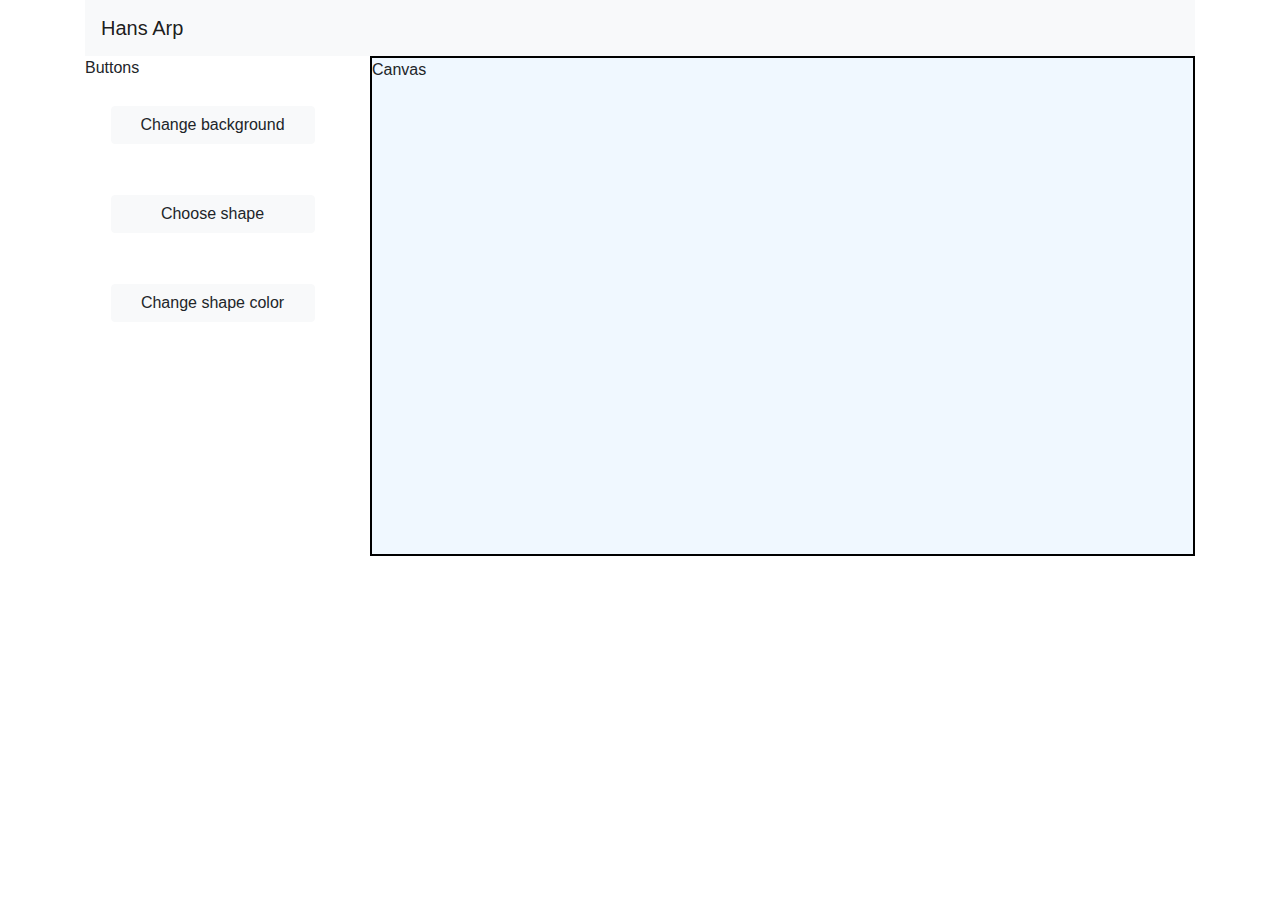
==== Hans-Arp/index.html @ b65c0700 "Added Hans Arp project and built out wireframe." ====
<!DOCTYPE html>
<html lang="en">
<head>
    <meta charset="UTF-8">
    <meta name="viewport" content="width=device-width, initial-scale=1.0">
    <meta http-equiv="X-UA-Compatible" content="ie=edge">
    <title>Hans Arp App</title>
    <!-- Bootstrap -->
    <link rel="stylesheet" href="https://cdnjs.cloudflare.com/ajax/libs/twitter-bootstrap/4.0.0/css/bootstrap.min.css"/>
    <link rel="stylesheet" href="style.css"/>
</head>
<body>
    <div class="container">
        <!-- Header/Nav Section -->
        <nav class="navbar navbar-expand-lg navbar-light bg-light">
                <a class="navbar-brand" href="#">Hans Arp</a>
        </nav>

        <!-- Main Section with buttons and canvas -->
        <div class="row">
            <div class="col-3">
                <div id="control-panel">
                    Buttons
                        <button type="button" class="btn btn-light" id="bg">Change background</button>
                        <button type="button" class="btn btn-light" id="shape">Choose shape</button>
                        <button type="button" class="btn btn-light" id="color">Change shape color</button>
                </div>
            </div>
            
            <div class="col-9">
                <div id="canvas">
                    Canvas
                </div>
            </div>
        </div>

    </div>
    

<!-- JQuery -->
<script src="https://cdnjs.cloudflare.com/ajax/libs/jquery/3.2.1/jquery.min.js"></script>

<!-- Main Game Logic  -->
<script src="app.js"></script>
</body>
</html>
---- Hans-Arp/style.css ----
#control-panel {
    /* height: 500px; */
    box-sizing: border-box;
    display: flex;
    flex-direction: column;
}

.btn {
    margin: 10%;
}

#canvas {
    border: 2px, solid, black;
    height: 500px;
    background-color: aliceblue;
    box-sizing: border-box;
}
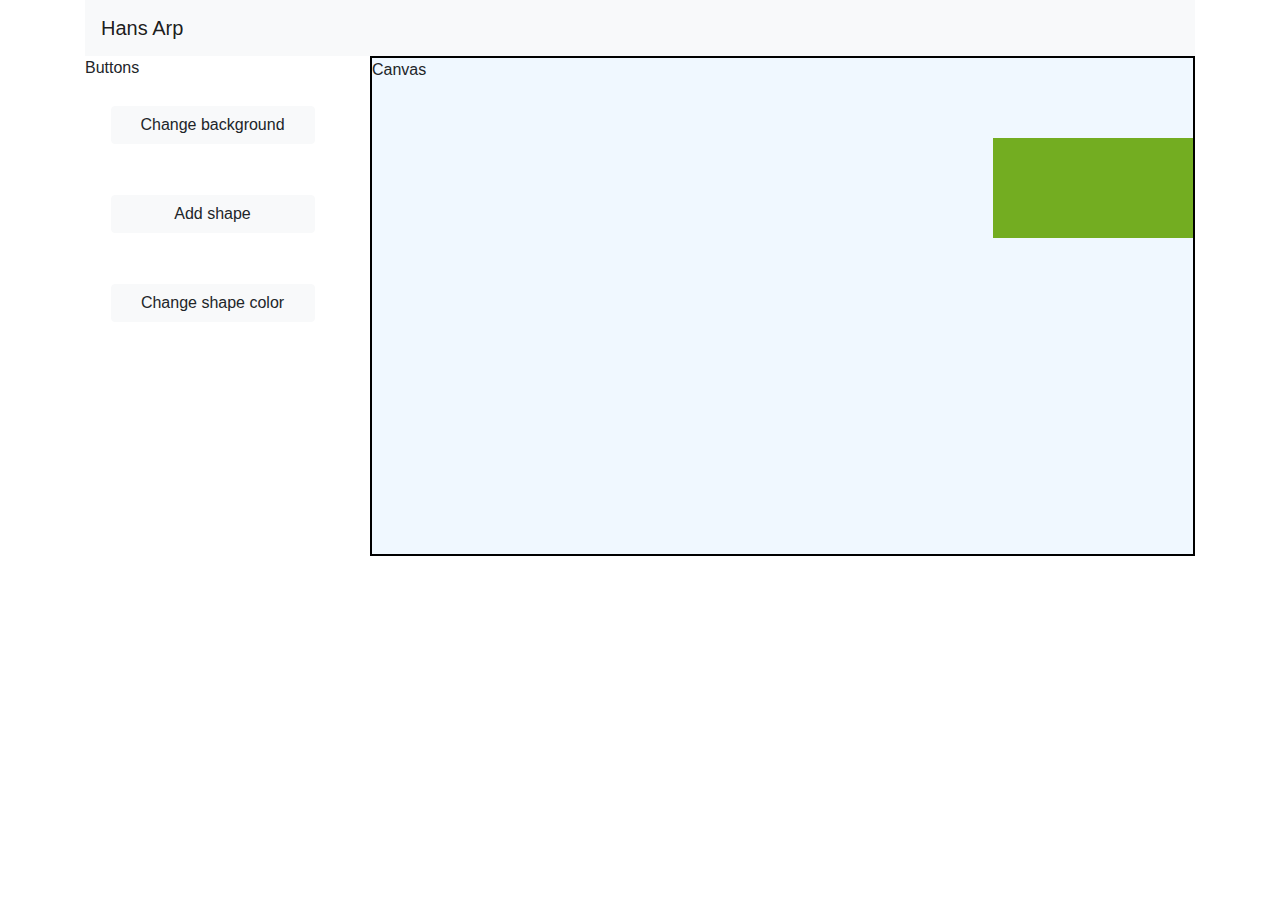
==== commit 9d2b9403: "When I click add shape, a new shape appears randomly. The position is set though, so I need to make " ====
--- a/Hans-Arp/index.html
+++ b/Hans-Arp/index.html
@@ -22,14 +22,15 @@
                 <div id="control-panel">
                     Buttons
                         <button type="button" class="btn btn-light" id="bg">Change background</button>
-                        <button type="button" class="btn btn-light" id="shape">Choose shape</button>
+                        <button type="button" class="btn btn-light" id="shape">Add shape</button>
                         <button type="button" class="btn btn-light" id="color">Change shape color</button>
                 </div>
             </div>
-            
+
             <div class="col-9">
                 <div id="canvas">
                     Canvas
+                    <div class="art"></div>
                 </div>
             </div>
         </div>
--- a/Hans-Arp/style.css
+++ b/Hans-Arp/style.css
@@ -14,4 +14,14 @@
     height: 500px;
     background-color: aliceblue;
     box-sizing: border-box;
-}+    position: relative;
+}
+
+.art {
+    position: absolute;
+    top: 80px;
+    right: 0;
+    width: 200px;
+    height: 100px;
+    background-color: #73AD21;
+  }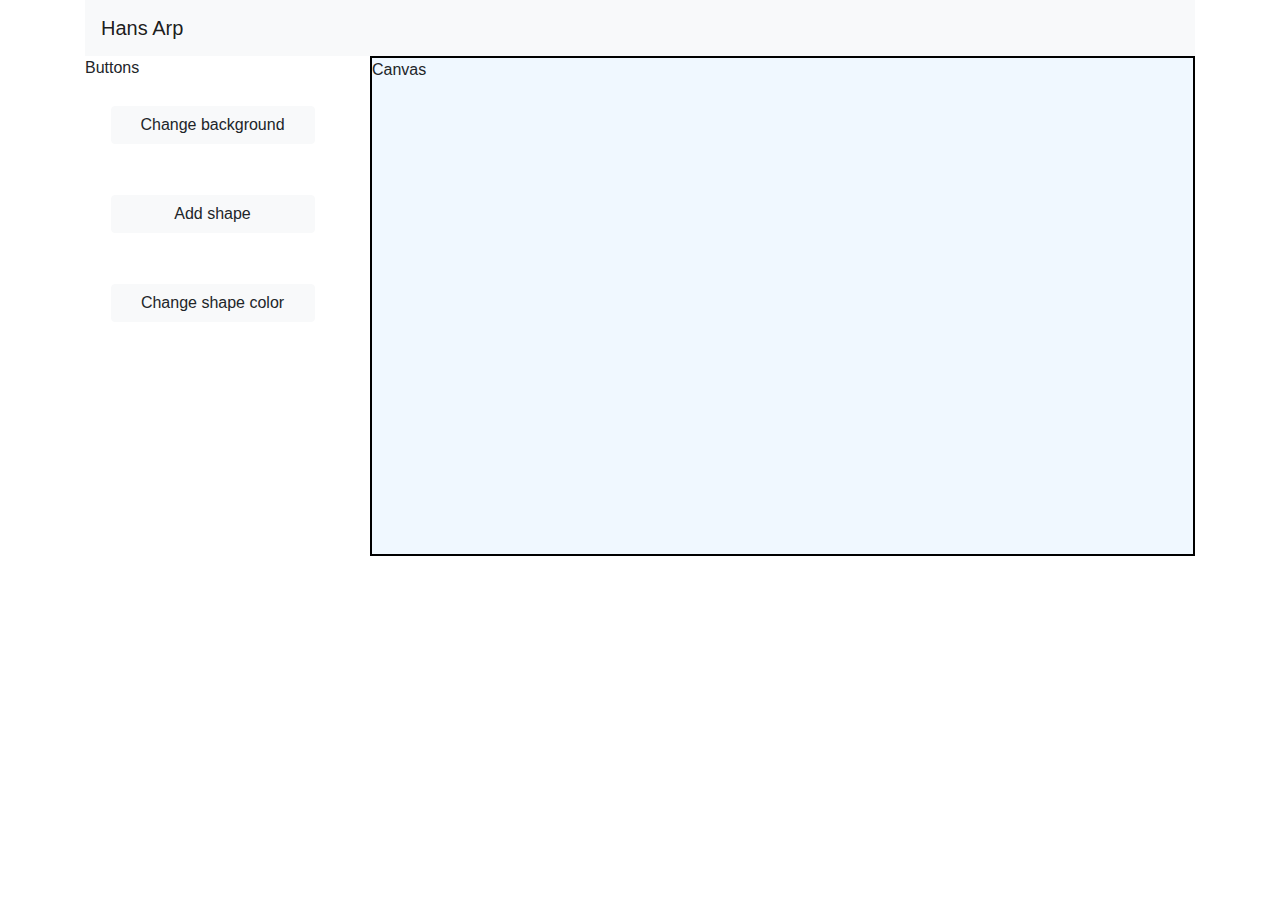
==== commit 70213838: "Shape now moves around the canvas when I click the button. Now I need the button to create a new sha" ====
--- a/Hans-Arp/index.html
+++ b/Hans-Arp/index.html
@@ -30,7 +30,7 @@
             <div class="col-9">
                 <div id="canvas">
                     Canvas
-                    <div class="art"></div>
+                    <!-- <div class="art"></div> -->
                 </div>
             </div>
         </div>
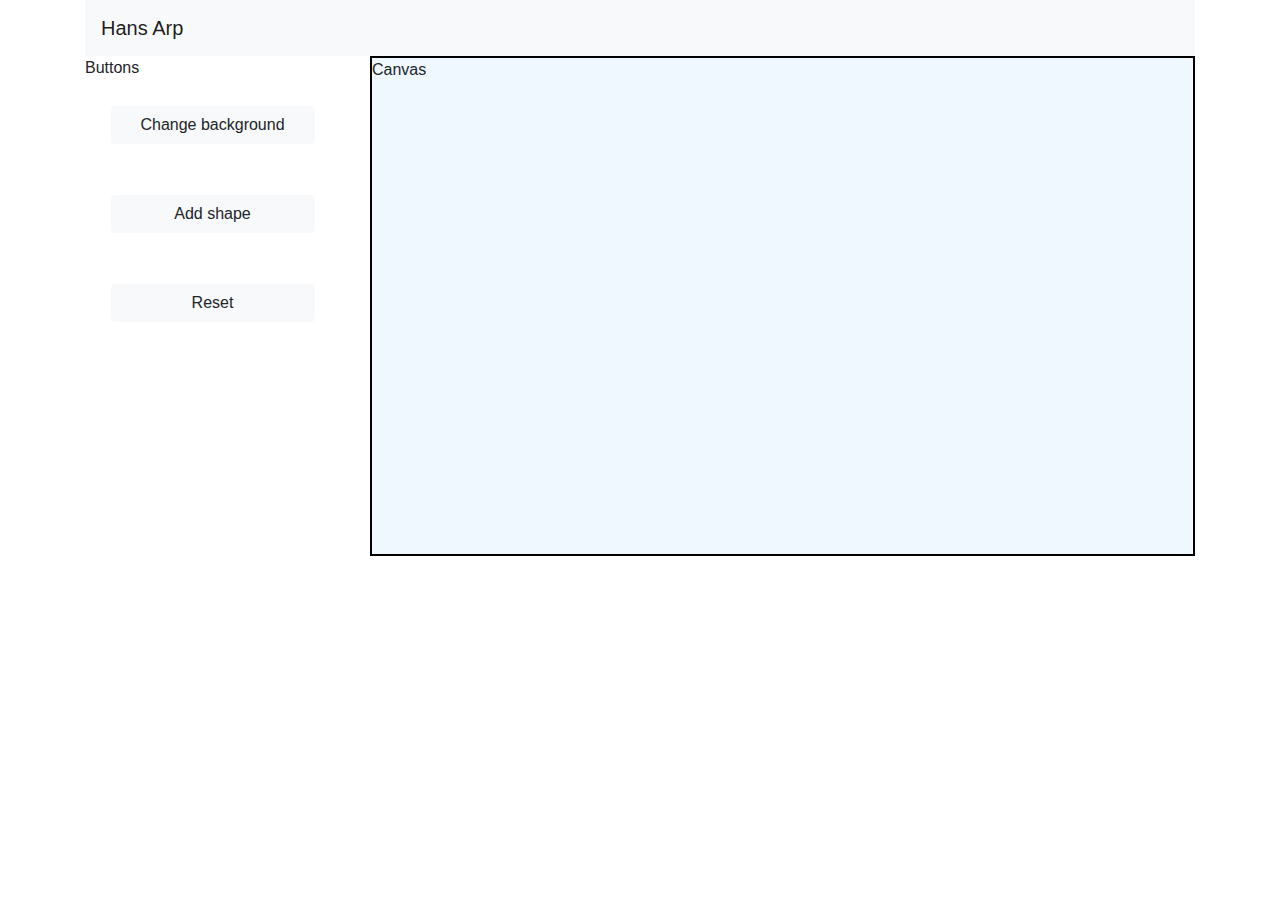
==== commit 4567756f: "Game now resets." ====
--- a/Hans-Arp/index.html
+++ b/Hans-Arp/index.html
@@ -23,7 +23,7 @@
                     Buttons
                         <button type="button" class="btn btn-light" id="bg">Change background</button>
                         <button type="button" class="btn btn-light" id="shape">Add shape</button>
-                        <button type="button" class="btn btn-light" id="color">Change shape color</button>
+                        <button type="button" class="btn btn-light" id="reset">Reset</button>
                 </div>
             </div>
 
--- a/Hans-Arp/style.css
+++ b/Hans-Arp/style.css
@@ -15,13 +15,14 @@
     background-color: aliceblue;
     box-sizing: border-box;
     position: relative;
+    overflow: hidden;
 }
 
-.art {
+/* .art {
     position: absolute;
     top: 80px;
     right: 0;
     width: 200px;
     height: 100px;
     background-color: #73AD21;
-  }+  } */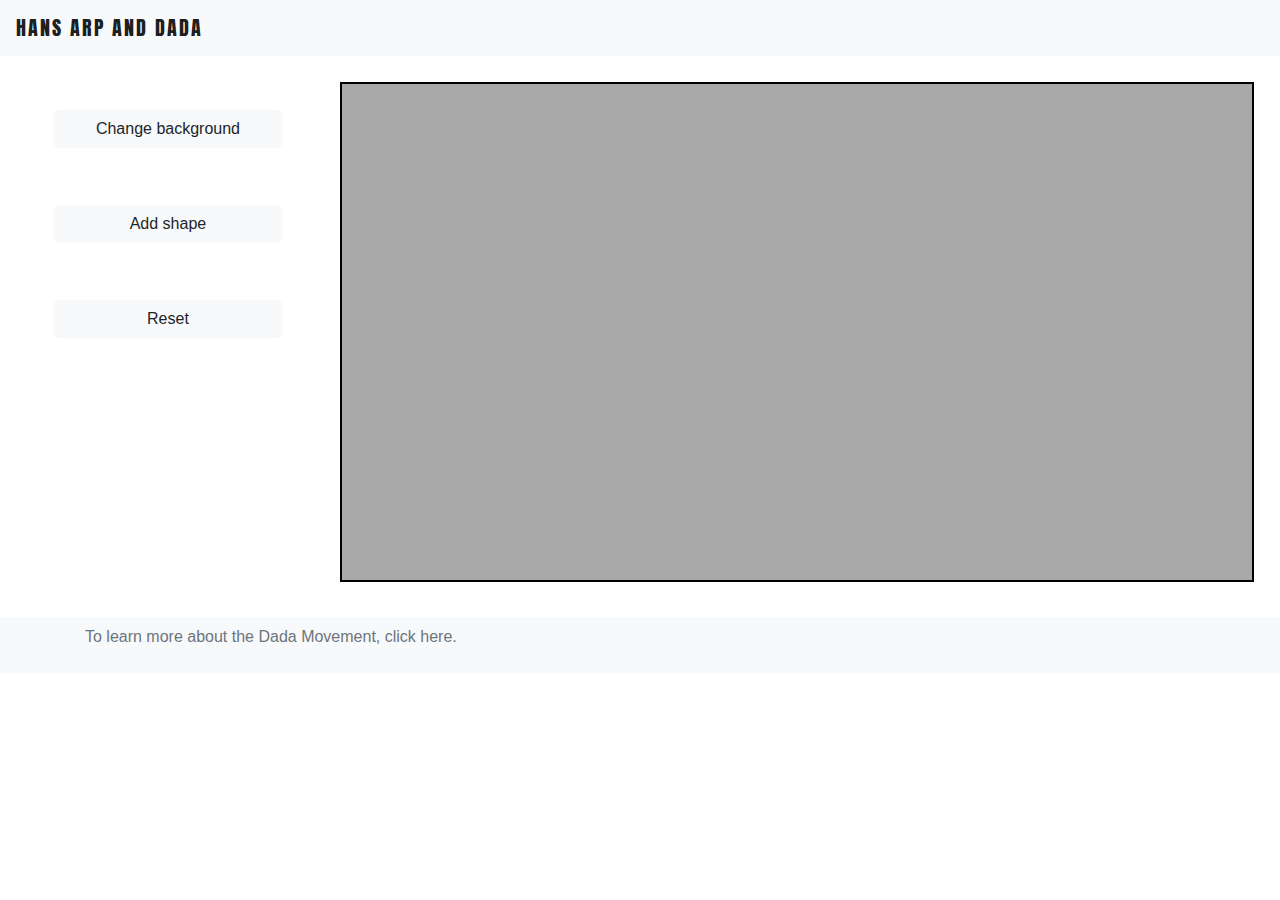
==== commit 6281728b: "Styled the page a bit, and now I need to add an instruction modal." ====
--- a/Hans-Arp/index.html
+++ b/Hans-Arp/index.html
@@ -1,47 +1,82 @@
 <!DOCTYPE html>
 <html lang="en">
+
 <head>
     <meta charset="UTF-8">
     <meta name="viewport" content="width=device-width, initial-scale=1.0">
     <meta http-equiv="X-UA-Compatible" content="ie=edge">
     <title>Hans Arp App</title>
     <!-- Bootstrap -->
-    <link rel="stylesheet" href="https://cdnjs.cloudflare.com/ajax/libs/twitter-bootstrap/4.0.0/css/bootstrap.min.css"/>
-    <link rel="stylesheet" href="style.css"/>
+    <link rel="stylesheet"
+        href="https://cdnjs.cloudflare.com/ajax/libs/twitter-bootstrap/4.0.0/css/bootstrap.min.css" />
+    <!-- External Stylesheet-->
+    <link rel="stylesheet" href="style.css" />
+    <!-- Google Fonts -->
+    <link href="https://fonts.googleapis.com/css?family=Anton&display=swap" rel="stylesheet">
 </head>
+
 <body>
-    <div class="container">
-        <!-- Header/Nav Section -->
-        <nav class="navbar navbar-expand-lg navbar-light bg-light">
-                <a class="navbar-brand" href="#">Hans Arp</a>
-        </nav>
+    <!-- Header/Nav Section -->
+    <nav class="navbar navbar-expand-lg navbar-light bg-light">
+        <a class="navbar-brand" href="#">HANS ARP AND DADA</a>
+    </nav>
 
+    <div class="main-section">
         <!-- Main Section with buttons and canvas -->
         <div class="row">
             <div class="col-3">
                 <div id="control-panel">
-                    Buttons
-                        <button type="button" class="btn btn-light" id="bg">Change background</button>
-                        <button type="button" class="btn btn-light" id="shape">Add shape</button>
-                        <button type="button" class="btn btn-light" id="reset">Reset</button>
+                    <button type="button" class="btn btn-light" id="bg">Change background</button>
+                    <button type="button" class="btn btn-light" id="shape">Add shape</button>
+                    <button type="button" class="btn btn-light" id="reset">Reset</button>
                 </div>
             </div>
 
             <div class="col-9">
                 <div id="canvas">
-                    Canvas
                     <!-- <div class="art"></div> -->
                 </div>
             </div>
         </div>
 
+        <!-- Modal -->
+        <div class="modal fade" id="exampleModalCenter" tabindex="-1" role="dialog"
+            aria-labelledby="exampleModalCenterTitle" aria-hidden="true">
+            <div class="modal-dialog modal-dialog-centered" role="document">
+                <div class="modal-content">
+                    <div class="modal-header">
+                        <h5 class="modal-title" id="exampleModalCenterTitle">Modal title</h5>
+                        <button type="button" class="close" data-dismiss="modal" aria-label="Close">
+                            <span aria-hidden="true">&times;</span>
+                        </button>
+                    </div>
+                    <div class="modal-body">
+                        Testing, testing...
+                    </div>
+                    <div class="modal-footer">
+                        <button type="button" class="btn btn-secondary" data-dismiss="modal">Close</button>
+                        <button type="button" class="btn btn-primary">Save changes</button>
+                    </div>
+                </div>
+            </div>
+        </div>
+
     </div>
-    
 
-<!-- JQuery -->
-<script src="https://cdnjs.cloudflare.com/ajax/libs/jquery/3.2.1/jquery.min.js"></script>
+    <footer class="navbar navbar-light bg-light">
+        <div class="container">
+            <p class="text-muted">To learn more about the Dada Movement, click here.</p>
+        </div>
+    </footer>
 
-<!-- Main Game Logic  -->
-<script src="app.js"></script>
+
+    <!-- JQuery -->
+    <script src="https://cdnjs.cloudflare.com/ajax/libs/jquery/3.2.1/jquery.min.js"></script>
+
+    <script src="https://stackpath.bootstrapcdn.com/bootstrap/4.3.1/js/bootstrap.min.js" integrity="sha384-JjSmVgyd0p3pXB1rRibZUAYoIIy6OrQ6VrjIEaFf/nJGzIxFDsf4x0xIM+B07jRM" crossorigin="anonymous"></script>
+
+    <!-- Main Game Logic  -->
+    <script src="app.js"></script>
 </body>
+
 </html>--- a/Hans-Arp/style.css
+++ b/Hans-Arp/style.css
@@ -1,3 +1,13 @@
+.main-section {
+    padding: 2%;
+    margin: 0 auto;
+}
+
+.navbar-brand {
+    font-family: 'Anton', sans-serif;
+    letter-spacing: .1em;
+}
+
 #control-panel {
     /* height: 500px; */
     box-sizing: border-box;
@@ -12,10 +22,15 @@
 #canvas {
     border: 2px, solid, black;
     height: 500px;
-    background-color: aliceblue;
+    background-color: darkgray;
     box-sizing: border-box;
     position: relative;
     overflow: hidden;
+}
+
+footer {
+    margin-top: 10px;
+    
 }
 
 /* .art {
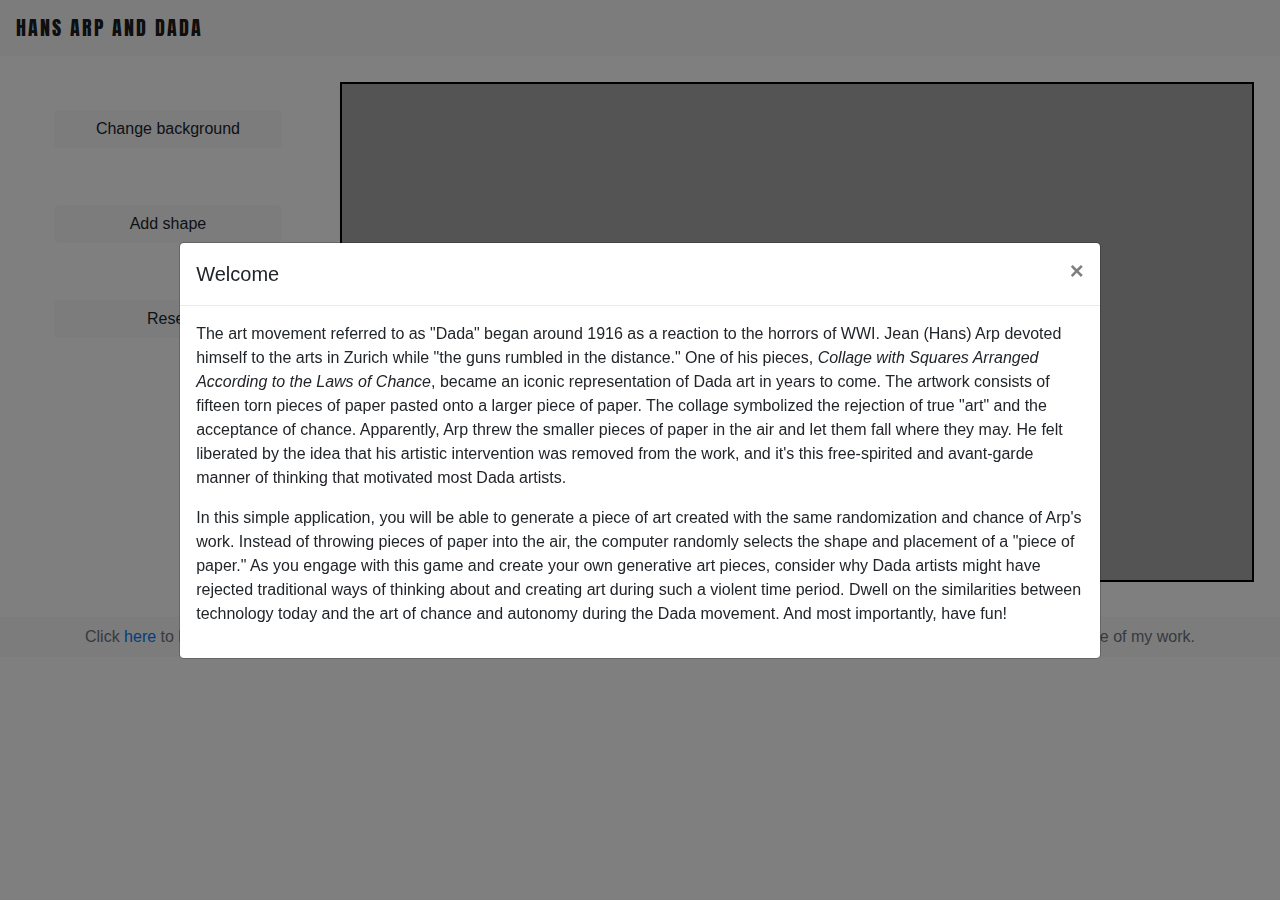
==== commit 0714dddc: "Added a modal with instructions and info." ====
--- a/Hans-Arp/index.html
+++ b/Hans-Arp/index.html
@@ -13,6 +13,7 @@
     <link rel="stylesheet" href="style.css" />
     <!-- Google Fonts -->
     <link href="https://fonts.googleapis.com/css?family=Anton&display=swap" rel="stylesheet">
+        
 </head>
 
 <body>
@@ -40,22 +41,26 @@
         </div>
 
         <!-- Modal -->
-        <div class="modal fade" id="exampleModalCenter" tabindex="-1" role="dialog"
-            aria-labelledby="exampleModalCenterTitle" aria-hidden="true">
-            <div class="modal-dialog modal-dialog-centered" role="document">
+        <div class="modal fade" id="myModal" tabindex="-1" role="dialog"
+            aria-labelledby="myModal" aria-hidden="true">
+            <div class="modal-dialog mw-100 w-75 modal-dialog-centered" role="document">
                 <div class="modal-content">
                     <div class="modal-header">
-                        <h5 class="modal-title" id="exampleModalCenterTitle">Modal title</h5>
+                        <h5 class="modal-title" id="exampleModalCenterTitle">Welcome</h5>
                         <button type="button" class="close" data-dismiss="modal" aria-label="Close">
                             <span aria-hidden="true">&times;</span>
                         </button>
                     </div>
                     <div class="modal-body">
-                        Testing, testing...
-                    </div>
-                    <div class="modal-footer">
-                        <button type="button" class="btn btn-secondary" data-dismiss="modal">Close</button>
-                        <button type="button" class="btn btn-primary">Save changes</button>
+                        <p>The art movement referred to as "Dada" began around 1916 as a reaction to the horrors of WWI. Jean (Hans) Arp devoted himself to the arts in Zurich while "the guns rumbled in the distance." 
+                        One of his pieces, <em>Collage with Squares Arranged According to the Laws of Chance</em>, became an iconic representation of Dada art in years to come. The artwork consists of fifteen
+                        torn pieces of paper pasted onto a larger piece of paper. The collage symbolized the rejection of true "art" and the acceptance of chance. Apparently, Arp threw the smaller pieces of paper 
+                        in the air and let them fall where they may. He felt liberated by the idea that his artistic intervention was removed from the work, and it's this free-spirited and avant-garde manner of thinking
+                        that motivated most Dada artists.</p>
+                        <p>In this simple application, you will be able to generate a piece of art created with the same randomization and chance of Arp's work. Instead of throwing pieces of paper into the air, the computer 
+                        randomly selects the shape and placement of a "piece of paper." As you engage with this game and create your own generative art pieces, consider why Dada artists might have rejected traditional ways of thinking about
+                        and creating art during such a violent time period. Dwell on the similarities between technology today and the art of chance and autonomy during the Dada movement. And most importantly, have fun! 
+                        </p>
                     </div>
                 </div>
             </div>
@@ -65,18 +70,23 @@
 
     <footer class="navbar navbar-light bg-light">
         <div class="container">
-            <p class="text-muted">To learn more about the Dada Movement, click here.</p>
+            <span class="text-muted">Click <a href="https://www.moma.org/learn/moma_learning/themes/dada/" target="_blank">here</a> to learn more about the Dada Movement.</span>
+            <span class="text-muted">Click <a href="http://molly-graham.com/" target="_blank">here</a> to see more of my work.</span>
         </div>
     </footer>
 
 
     <!-- JQuery -->
     <script src="https://cdnjs.cloudflare.com/ajax/libs/jquery/3.2.1/jquery.min.js"></script>
-
+    <!-- Bootstrap -->
     <script src="https://stackpath.bootstrapcdn.com/bootstrap/4.3.1/js/bootstrap.min.js" integrity="sha384-JjSmVgyd0p3pXB1rRibZUAYoIIy6OrQ6VrjIEaFf/nJGzIxFDsf4x0xIM+B07jRM" crossorigin="anonymous"></script>
-
     <!-- Main Game Logic  -->
     <script src="app.js"></script>
+    <script type="text/javascript">
+        $(document).ready(function(){
+            $("#myModal").modal('show');
+        });
+    </script>
 </body>
 
 </html>--- a/Hans-Arp/style.css
+++ b/Hans-Arp/style.css
@@ -28,6 +28,11 @@
     overflow: hidden;
 }
 
+#myModal {
+    padding: 2%;
+    
+}
+
 footer {
     margin-top: 10px;
     
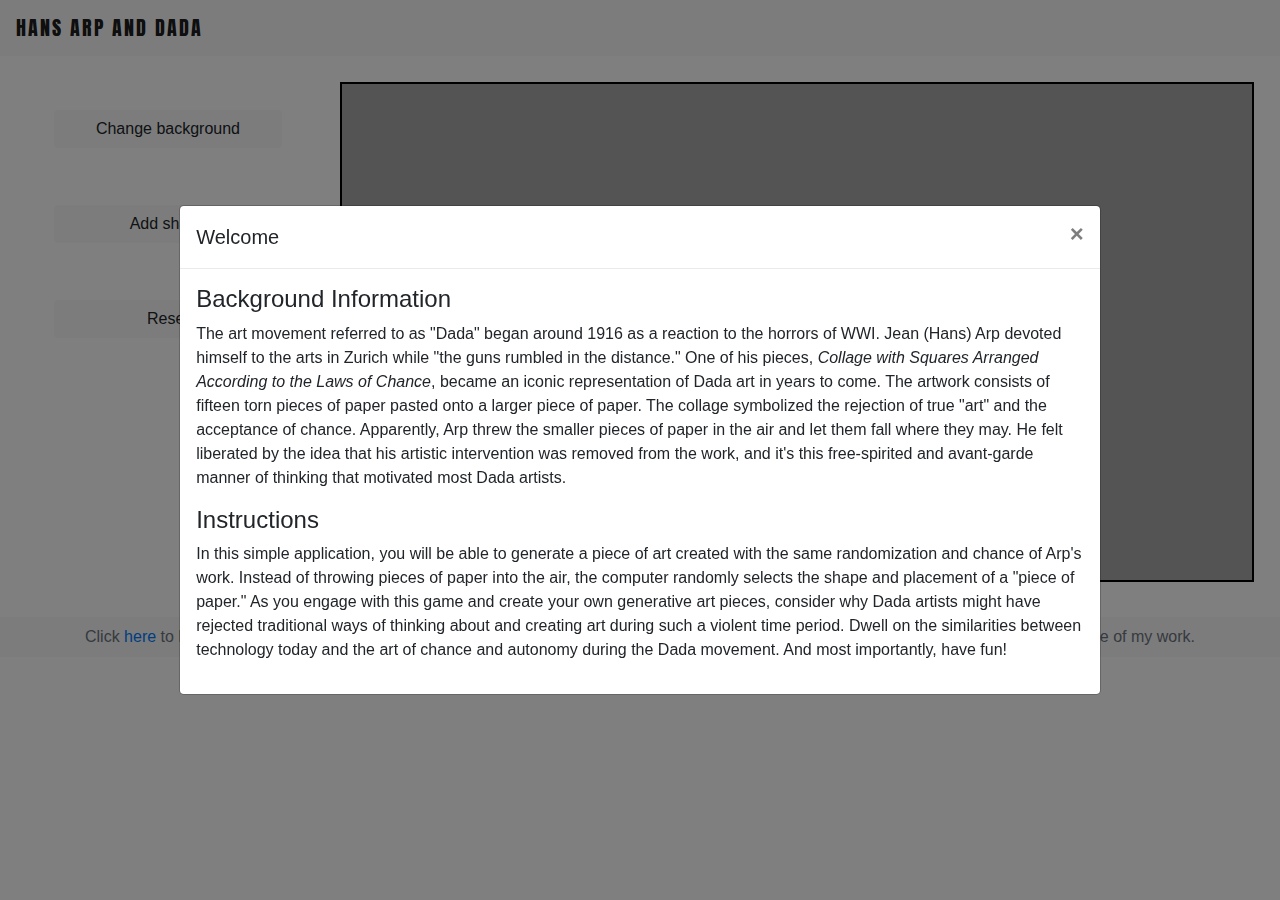
==== commit 96bbb361: "Added README" ====
--- a/Hans-Arp/index.html
+++ b/Hans-Arp/index.html
@@ -52,11 +52,13 @@
                         </button>
                     </div>
                     <div class="modal-body">
+                        <h4>Background Information</h4>
                         <p>The art movement referred to as "Dada" began around 1916 as a reaction to the horrors of WWI. Jean (Hans) Arp devoted himself to the arts in Zurich while "the guns rumbled in the distance." 
                         One of his pieces, <em>Collage with Squares Arranged According to the Laws of Chance</em>, became an iconic representation of Dada art in years to come. The artwork consists of fifteen
                         torn pieces of paper pasted onto a larger piece of paper. The collage symbolized the rejection of true "art" and the acceptance of chance. Apparently, Arp threw the smaller pieces of paper 
                         in the air and let them fall where they may. He felt liberated by the idea that his artistic intervention was removed from the work, and it's this free-spirited and avant-garde manner of thinking
                         that motivated most Dada artists.</p>
+                        <h4>Instructions</h4>
                         <p>In this simple application, you will be able to generate a piece of art created with the same randomization and chance of Arp's work. Instead of throwing pieces of paper into the air, the computer 
                         randomly selects the shape and placement of a "piece of paper." As you engage with this game and create your own generative art pieces, consider why Dada artists might have rejected traditional ways of thinking about
                         and creating art during such a violent time period. Dwell on the similarities between technology today and the art of chance and autonomy during the Dada movement. And most importantly, have fun! 
